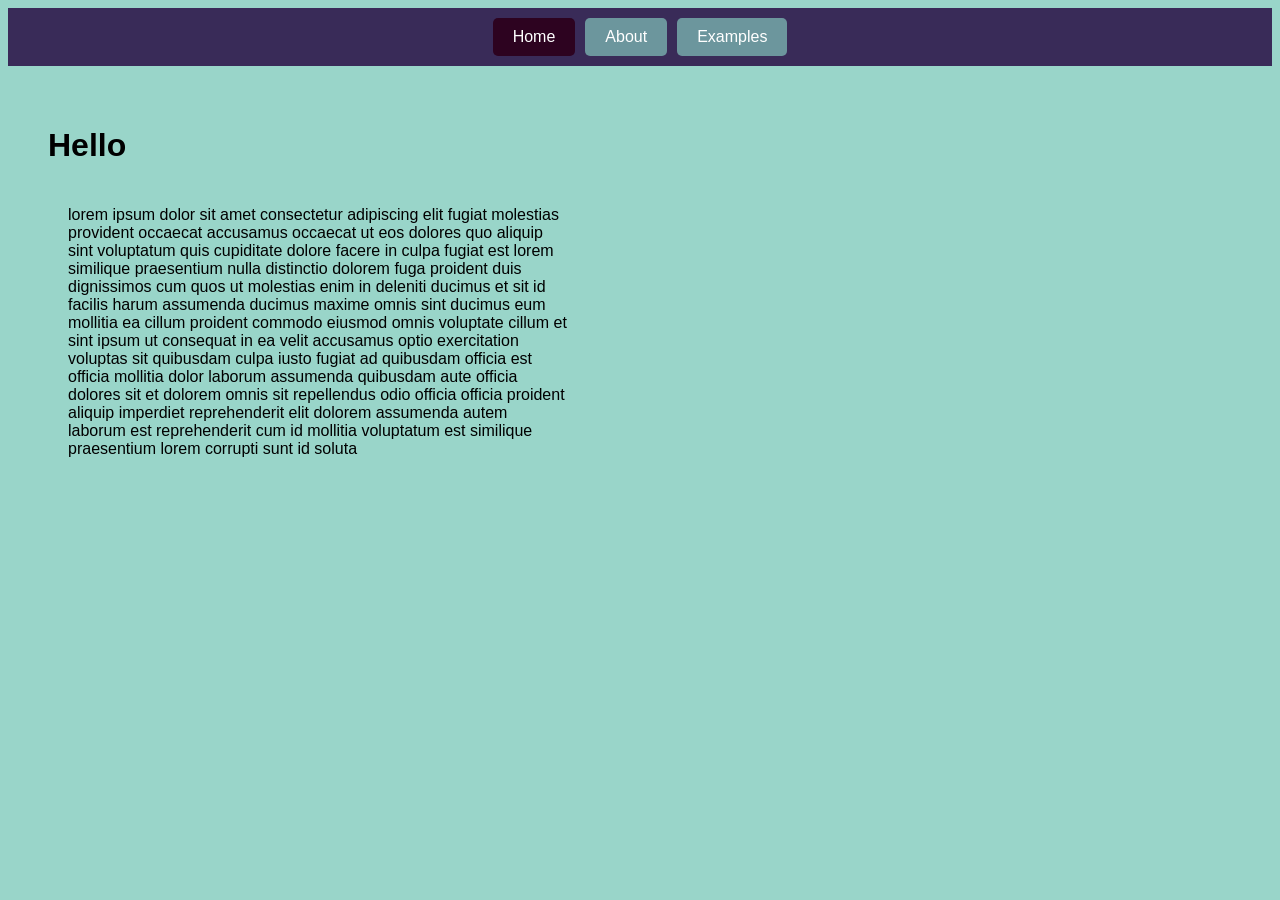
==== index.html @ 2776be05 "Add files via upload" ====
<html lang="en">
<head>
  <meta charset="UTF-8" />
  <meta name="viewport" content="width=device-width, initial-scale=1.0" />
  <title>Title here....</title>
  <link rel="stylesheet" href="style.css" />
</head>
<body>
  <main>
    <h1>Hello</h1>
    <p>lorem ipsum dolor sit amet consectetur adipiscing elit fugiat molestias provident occaecat accusamus occaecat ut eos dolores quo aliquip sint voluptatum quis cupiditate dolore facere in culpa fugiat est lorem similique praesentium nulla distinctio dolorem fuga proident duis dignissimos cum quos ut molestias enim in deleniti ducimus et sit id facilis harum assumenda ducimus maxime omnis sint ducimus eum mollitia ea cillum proident commodo eiusmod omnis voluptate cillum et sint ipsum ut consequat in ea velit accusamus optio exercitation voluptas sit quibusdam culpa iusto fugiat ad quibusdam officia est officia mollitia dolor laborum assumenda quibusdam aute officia dolores sit et dolorem omnis sit repellendus odio officia officia proident aliquip imperdiet reprehenderit elit dolorem assumenda autem laborum est reprehenderit cum id mollitia voluptatum est similique praesentium lorem corrupti sunt id soluta</p>
 
  </main>

  <script src="script.js"></script>
</body>
</html>
---- style.css ----
body {
  font-family: Arial, sans-serif;
  background-color: #99d5c9;
}

/*==========content============== */
main {
  padding: 40px;
}


/*==========navigation============== */
nav {
  background-color: #392b58;
  padding: 10px 0;
  
  /*flexible box layout see: https://developer.mozilla.org/en-US/docs/Web/CSS/CSS_flexible_box_layout */
  display: flex;
  
  /*  align items along the main axis of a flex container */
  /* see https://developer.mozilla.org/en-US/docs/Web/CSS/justify-content */
  justify-content: center;
  
  /*define the spacing between rows and columns in layout models */
  /* see https://developer.mozilla.org/en-US/docs/Web/CSS/gap*/
  gap: 10px;
}

/* default navigation */
nav a {
  background-color: #6c969d;
  color: white;
  text-decoration: none;
  padding: 10px 20px;
  border-radius: 5px;
  font-size: 16px;
}

nav a:hover {
  background-color: #645e9d;
}

nav a.active {
  background-color: #2d0320;
}

main {

}

p {
  width: 100%;
  max-width: 500px; 
  padding: 20px;
}
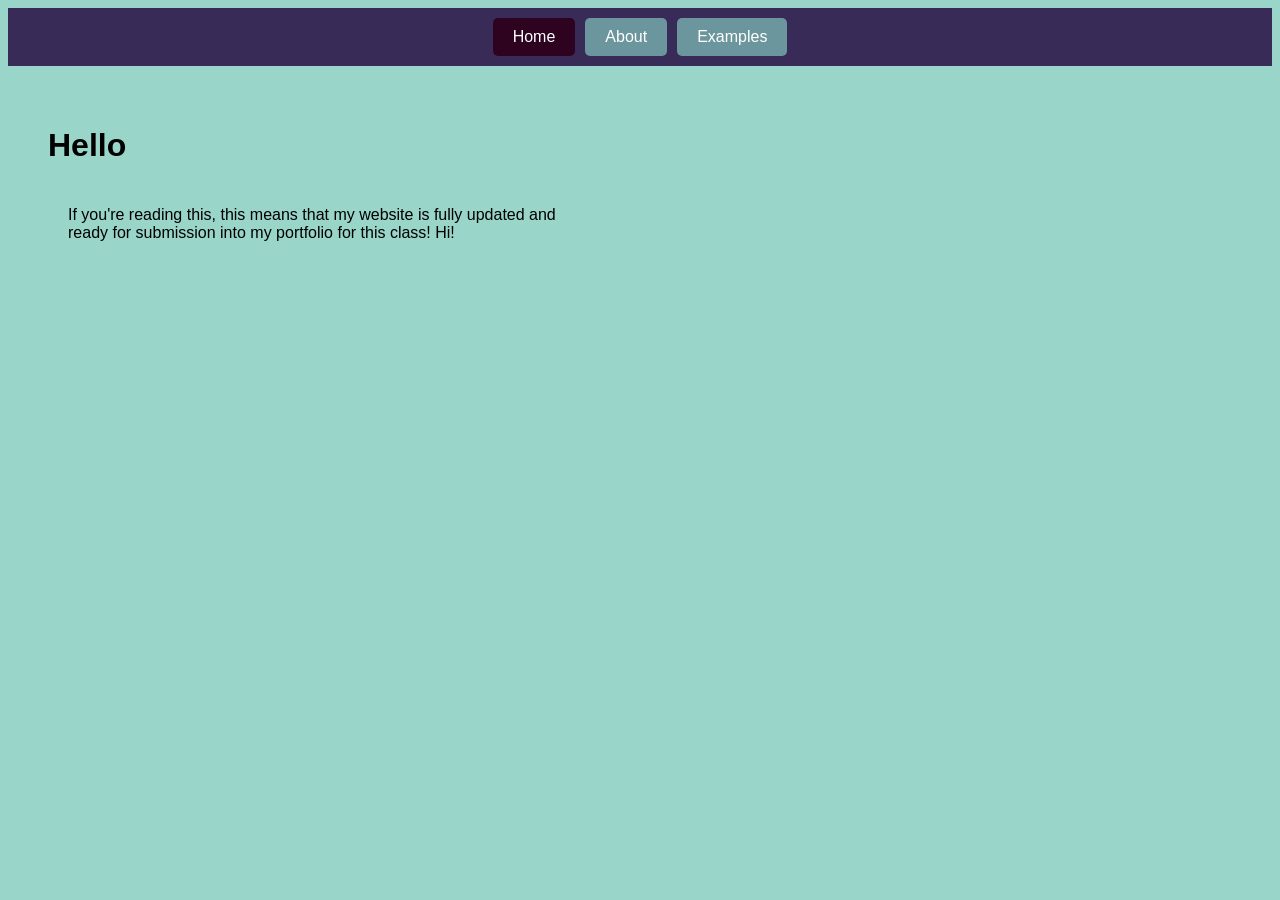
==== commit efbac061: "Update index.html content for portfolio readiness Updated the content of the paragraph in the main s" ====
--- a/index.html
+++ b/index.html
@@ -8,10 +8,10 @@
 <body>
   <main>
     <h1>Hello</h1>
-    <p>lorem ipsum dolor sit amet consectetur adipiscing elit fugiat molestias provident occaecat accusamus occaecat ut eos dolores quo aliquip sint voluptatum quis cupiditate dolore facere in culpa fugiat est lorem similique praesentium nulla distinctio dolorem fuga proident duis dignissimos cum quos ut molestias enim in deleniti ducimus et sit id facilis harum assumenda ducimus maxime omnis sint ducimus eum mollitia ea cillum proident commodo eiusmod omnis voluptate cillum et sint ipsum ut consequat in ea velit accusamus optio exercitation voluptas sit quibusdam culpa iusto fugiat ad quibusdam officia est officia mollitia dolor laborum assumenda quibusdam aute officia dolores sit et dolorem omnis sit repellendus odio officia officia proident aliquip imperdiet reprehenderit elit dolorem assumenda autem laborum est reprehenderit cum id mollitia voluptatum est similique praesentium lorem corrupti sunt id soluta</p>
+    <p>If you're reading this, this means that my website is fully updated and ready for submission into my portfolio for this class! Hi!</p>
  
   </main>
 
   <script src="script.js"></script>
 </body>
-</html>+</html>
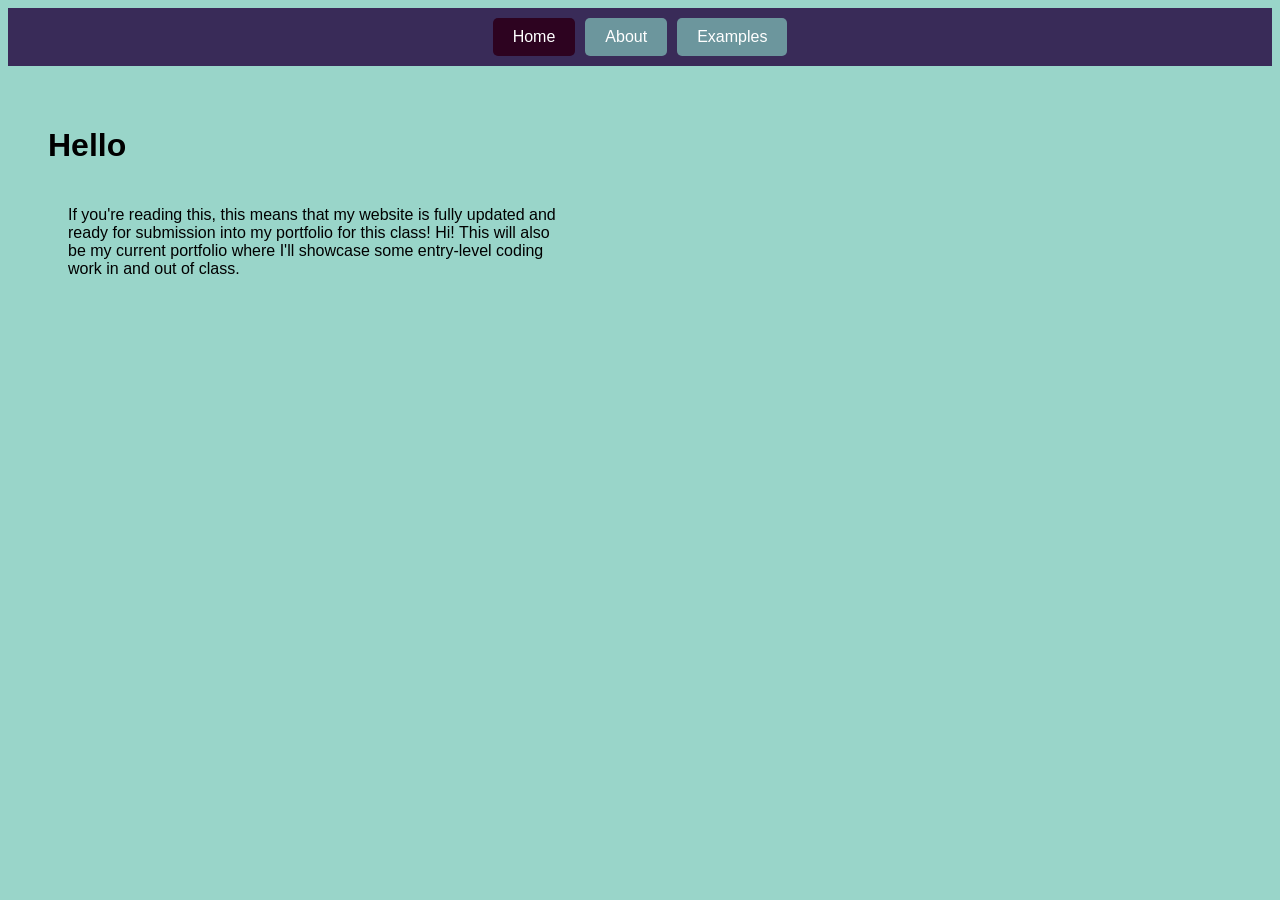
==== commit 63cfd5c6: "Update index.html with portfolio information Added additional text to the main content of the webpag" ====
--- a/index.html
+++ b/index.html
@@ -8,7 +8,9 @@
 <body>
   <main>
     <h1>Hello</h1>
-    <p>If you're reading this, this means that my website is fully updated and ready for submission into my portfolio for this class! Hi!</p>
+    <p>If you're reading this, this means that my website is fully updated and ready for submission into my portfolio for this class! Hi!
+    
+    This will also be my current portfolio where I'll showcase some entry-level coding work in and out of class.</p>
  
   </main>
 
--- a/style.css
+++ b/style.css
@@ -52,4 +52,4 @@
   width: 100%;
   max-width: 500px; 
   padding: 20px;
-}+}
